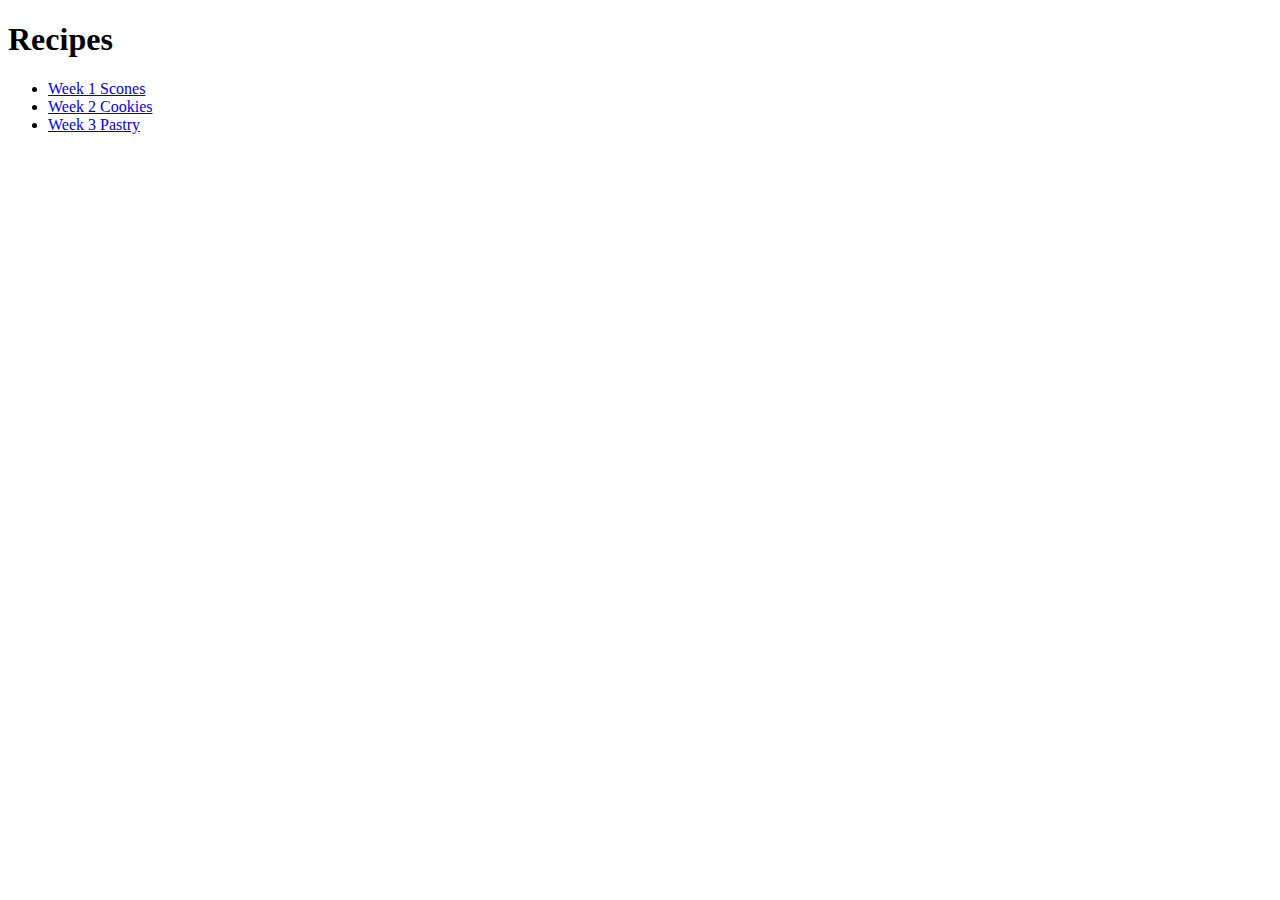
==== index.html @ f90a2811 "add index page" ====
<!DOCTYPE html>
<html lang="en">
<head>
    <meta charset="UTF-8">
    
    <title>Recipe Site</title>
</head>
<body>
    <h1>Recipes</h1>
    <ul>
        <li><a href="recipes/scones.html">Week 1 Scones</a></li>
        <li><a href="recipes/cookies.html">Week 2 Cookies</a></li>
        <li><a href="recipes/pastry.html">Week 3 Pastry</a></li>
    </ul>
</body>
</html>
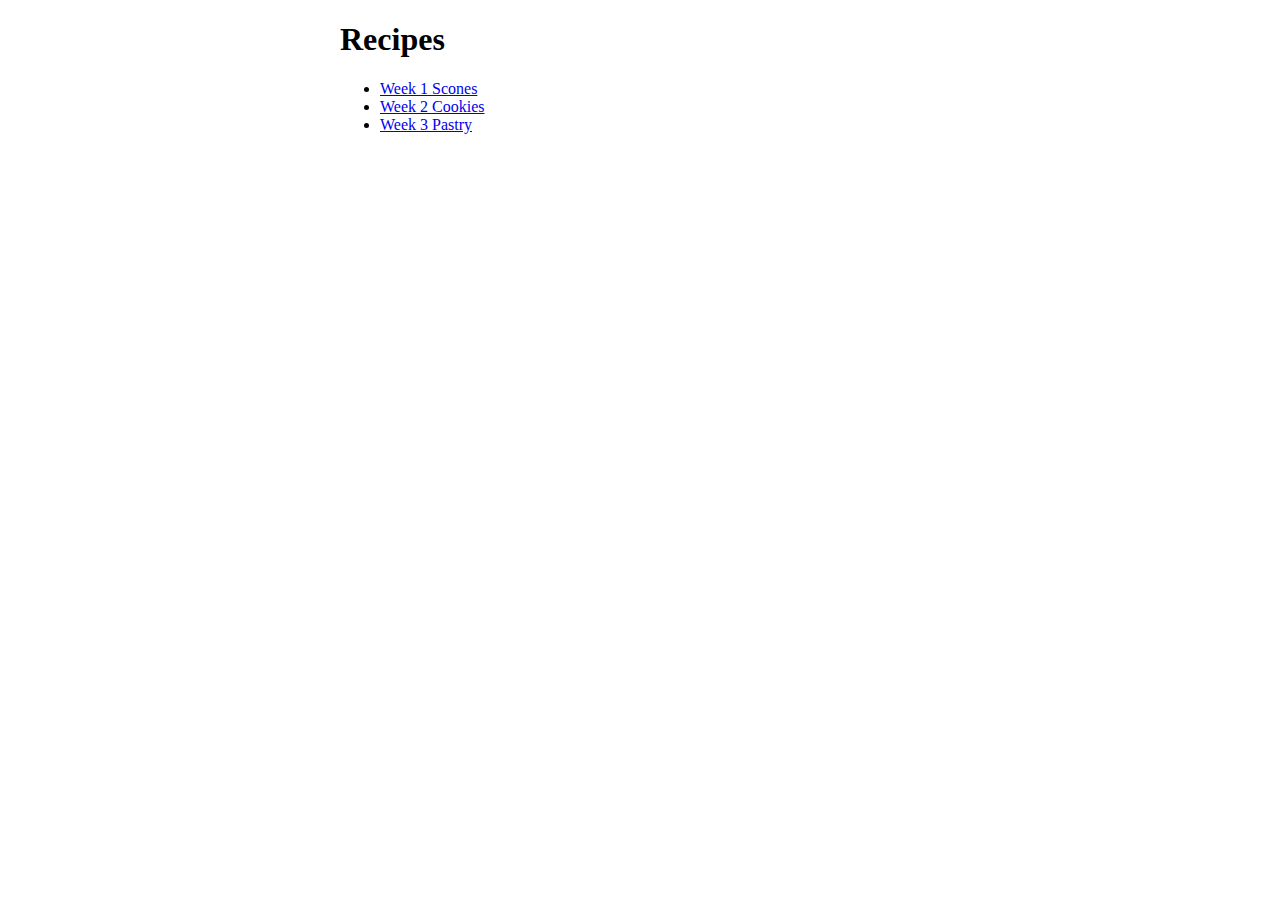
==== commit 90a7dae3: "Add some css style" ====
--- a/index.html
+++ b/index.html
@@ -4,6 +4,7 @@
     <meta charset="UTF-8">
     
     <title>Recipe Site</title>
+    <link rel="stylesheet" href="./style.css">
 </head>
 <body>
     <h1>Recipes</h1>
--- a/style.css
+++ b/style.css
@@ -0,0 +1,4 @@
+body {
+    max-width: 600px;
+    margin: 0 auto;
+  }